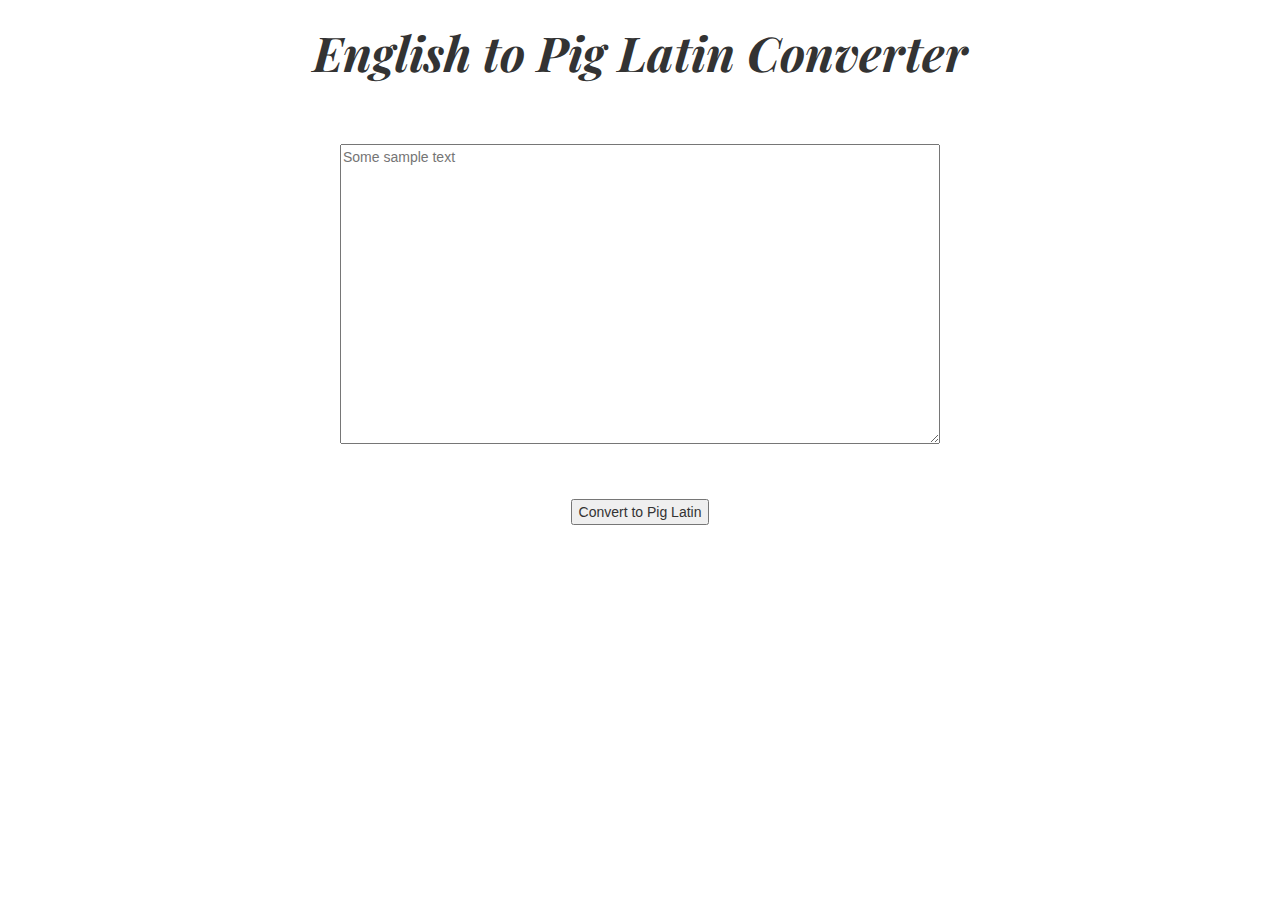
==== index.html @ 84a4ff58 "Initial committ" ====
<!DOCTYPE html>
<html lang="en">
  <head>
    <meta charset="utf-8">
    <meta http-equiv="X-UA-Compatible" content="IE=edge">
    <meta name="viewport" content="width=device-width, initial-scale=1">
    <title>English-Pig Latin Converter</title>

    <!-- Latest compiled and minified CSS -->
    <link rel="stylesheet" href="https://maxcdn.bootstrapcdn.com/bootstrap/3.3.2/css/bootstrap.min.css">
    <link href='http://fonts.googleapis.com/css?family=Playfair+Display:400,700,900,400italic,700italic' rel='stylesheet' type='text/css'>
    <link rel="stylesheet" href="css/styles.css">

    <!-- HTML5 shim and Respond.js for IE8 support of HTML5 elements and media queries -->
    <!-- WARNING: Respond.js doesn't work if you view the page via file:// -->
    <!--[if lt IE 9]>
      <script src="https://oss.maxcdn.com/html5shiv/3.7.2/html5shiv.min.js"></script>
      <script src="https://oss.maxcdn.com/respond/1.4.2/respond.min.js"></script>
    <![endif]-->
  </head>
  <body>
  
    <div class="container">
        
        <div class="row text-center">
            
            <h1 class="header-title">English to Pig Latin Converter</h1>
            
        </div>
        
        <div class="row text-center">
        
            <form action="javascript:getEnglish();">
                
                <textarea name="English" id="English" placeholder="Some sample text"></textarea>
                <br/>
                <button type="submit">Convert to Pig Latin</button>
                
            </form>
        
        </div>
    
        <div class="row text-center">
    
            <div id="textOutput">
                &nbsp;    
            </div>
        
        </div>
    
    </div>
    
    <!-- jQuery (necessary for Bootstrap's JavaScript plugins) -->
    <script src="https://ajax.googleapis.com/ajax/libs/jquery/1.11.2/jquery.min.js"></script>
    <!-- Include all compiled plugins (below), or include individual files as needed -->
    
    <!-- Latest compiled and minified JavaScript -->
    <script src="https://maxcdn.bootstrapcdn.com/bootstrap/3.3.2/js/bootstrap.min.js"></script>
    
    <script src="js/piglatin.js"></script>
      
  </body>
</html>
---- css/styles.css ----
#English {
    width:600px;
    height:300px;
    margin: 50px 0px 50px 0px;
}

.header-title {
    font: 700 oblique 48px "Playfair Display";
}
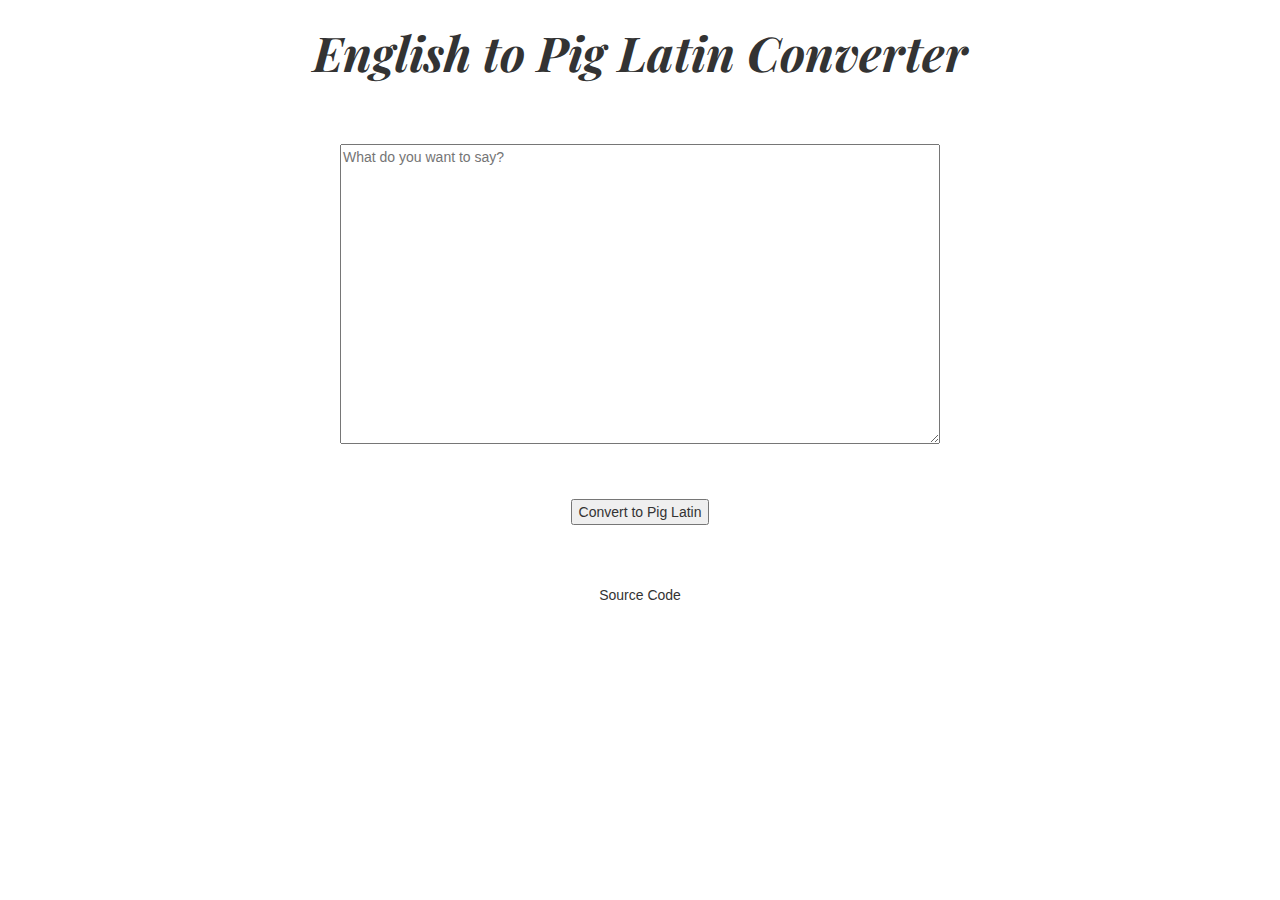
==== commit 12a0da08: "Modularized functions" ====
--- a/index.html
+++ b/index.html
@@ -1,38 +1,36 @@
 <!DOCTYPE html>
 <html lang="en">
-  <head>
-    <meta charset="utf-8">
-    <meta http-equiv="X-UA-Compatible" content="IE=edge">
-    <meta name="viewport" content="width=device-width, initial-scale=1">
-    <title>English-Pig Latin Converter</title>
+    <head>
+        <meta charset="utf-8">
+        <meta http-equiv="X-UA-Compatible" content="IE=edge">
+        <meta name="viewport" content="width=device-width, initial-scale=1">
+        <title>English-Pig Latin Converter</title>
+        
+        <link rel="stylesheet" href="https://maxcdn.bootstrapcdn.com/bootstrap/3.3.2/css/bootstrap.min.css">
+        
+        <link href='https://fonts.googleapis.com/css?family=Playfair+Display:400,700,900,400italic,700italic' rel='stylesheet' type='text/css'>
+        <link rel="stylesheet" href="css/styles.css">
 
-    <!-- Latest compiled and minified CSS -->
-    <link rel="stylesheet" href="https://maxcdn.bootstrapcdn.com/bootstrap/3.3.2/css/bootstrap.min.css">
-    <link href='http://fonts.googleapis.com/css?family=Playfair+Display:400,700,900,400italic,700italic' rel='stylesheet' type='text/css'>
-    <link rel="stylesheet" href="css/styles.css">
-
-    <!-- HTML5 shim and Respond.js for IE8 support of HTML5 elements and media queries -->
-    <!-- WARNING: Respond.js doesn't work if you view the page via file:// -->
-    <!--[if lt IE 9]>
-      <script src="https://oss.maxcdn.com/html5shiv/3.7.2/html5shiv.min.js"></script>
-      <script src="https://oss.maxcdn.com/respond/1.4.2/respond.min.js"></script>
-    <![endif]-->
-  </head>
-  <body>
+        <!-- HTML5 shim and Respond.js for IE8 support of HTML5 elements and media queries -->
+        <!-- WARNING: Respond.js doesn't work if you view the page via file:// -->
+        <!--[if lt IE 9]>
+            <script src="https://oss.maxcdn.com/html5shiv/3.7.2/html5shiv.min.js"></script>
+            <script src="https://oss.maxcdn.com/respond/1.4.2/respond.min.js"></script>
+        <![endif]-->
+    </head>
+    <body>
   
-    <div class="container">
-        
-        <div class="row text-center">
+        <div class="container">
             
-            <h1 class="header-title">English to Pig Latin Converter</h1>
-            
-        </div>
+            <div class="row text-center">
+                <h1 class="header-title">English to Pig Latin Converter</h1>
+            </div>
         
         <div class="row text-center">
         
             <form action="javascript:getEnglish();">
                 
-                <textarea name="English" id="English" placeholder="Some sample text"></textarea>
+                <textarea name="English" id="English" placeholder="What do you want to say?"></textarea>
                 <br/>
                 <button type="submit">Convert to Pig Latin</button>
                 
@@ -48,16 +46,20 @@
         
         </div>
     
+        <div class="row text-center">
+        
+            <p>Source Code</p>
+           
+        </div> 
+    
     </div>
     
-    <!-- jQuery (necessary for Bootstrap's JavaScript plugins) -->
-    <script src="https://ajax.googleapis.com/ajax/libs/jquery/1.11.2/jquery.min.js"></script>
-    <!-- Include all compiled plugins (below), or include individual files as needed -->
+        <!--<script src="https://ajax.googleapis.com/ajax/libs/jquery/1.11.2/jquery.min.js"></script>-->
     
-    <!-- Latest compiled and minified JavaScript -->
-    <script src="https://maxcdn.bootstrapcdn.com/bootstrap/3.3.2/js/bootstrap.min.js"></script>
+        <!-- Latest compiled and minified JavaScript -->
+        <!--<script src="https://maxcdn.bootstrapcdn.com/bootstrap/3.3.2/js/bootstrap.min.js"></script>-->
     
-    <script src="js/piglatin.js"></script>
-      
-  </body>
+        <script src="js/piglatin.js"></script>
+
+    </body>
 </html>--- a/css/styles.css
+++ b/css/styles.css
@@ -4,6 +4,10 @@
     margin: 50px 0px 50px 0px;
 }
 
+#textOutput {
+    margin: 20px 0px 20px 0px;
+}
+
 .header-title {
     font: 700 oblique 48px "Playfair Display";
 }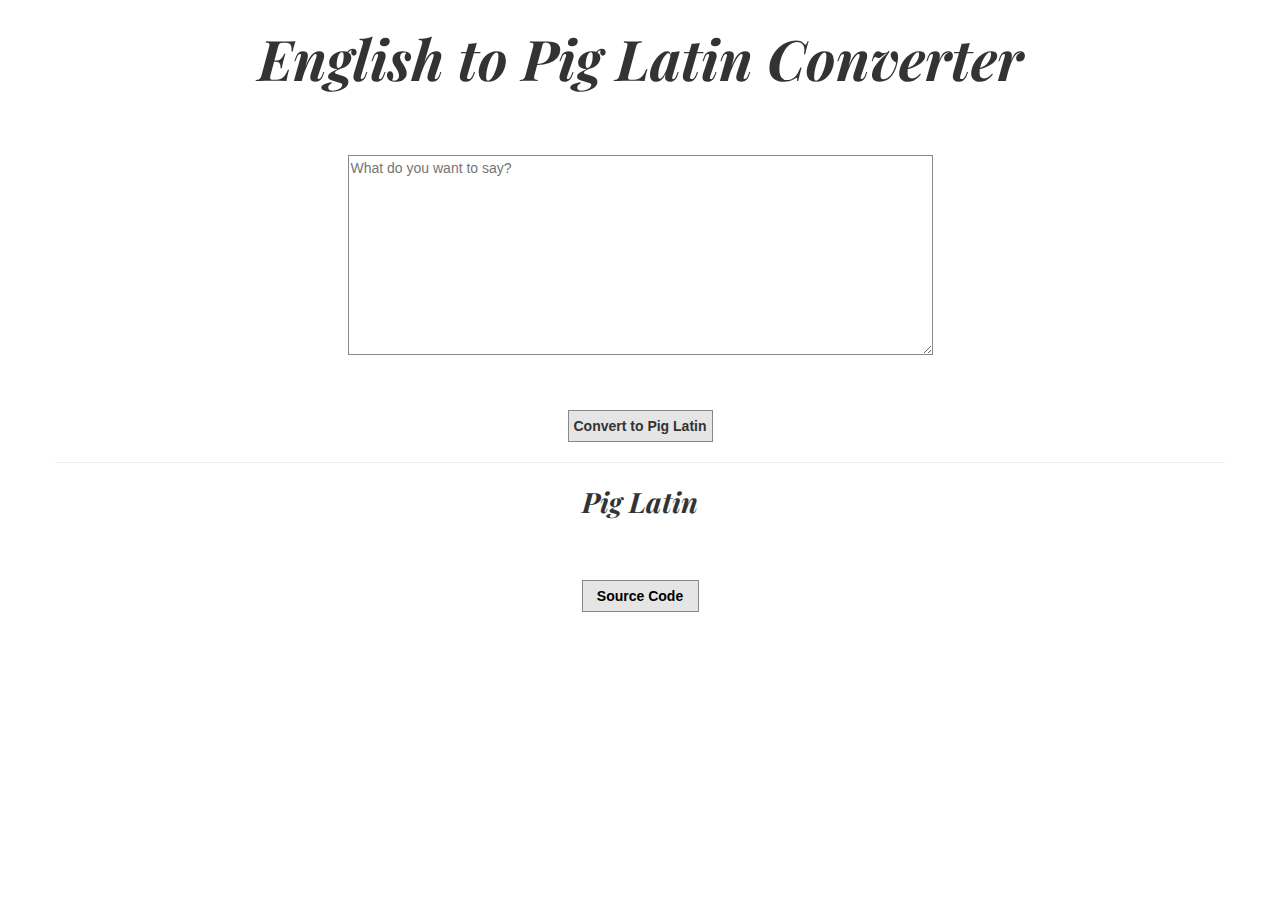
==== commit f825d9a3: "Design changes" ====
--- a/index.html
+++ b/index.html
@@ -32,23 +32,28 @@
                 
                 <textarea name="English" id="English" placeholder="What do you want to say?"></textarea>
                 <br/>
-                <button type="submit">Convert to Pig Latin</button>
+                <button id="Convert" type="submit">Convert to Pig Latin</button>
                 
             </form>
         
-        </div>
-    
-        <div class="row text-center">
-    
-            <div id="textOutput">
-                &nbsp;    
+        <hr />
+        
+            <div id="PigLatinContainer">
+            
+                <h2>Pig Latin</h2>
+        
+                <div id="textOutput">
+                    &nbsp;    
+                </div>
+        
             </div>
+        
         
         </div>
     
-        <div class="row text-center">
-        
-            <p>Source Code</p>
+        <div class="row text-center" id="SourceCodeContainer">
+
+            <div class="SourceCode"><a href="https://github.com/alulsh/Pig-Latin-Translator">Source Code</a></div>
            
         </div> 
     
--- a/css/styles.css
+++ b/css/styles.css
@@ -1,13 +1,51 @@
+.header-title {
+    font: 700 oblique 4em "Playfair Display";
+}
+
 #English {
-    width:600px;
-    height:300px;
+    width:50%;
+    height:200px;
     margin: 50px 0px 50px 0px;
+    border: 1px solid #888;
 }
 
 #textOutput {
     margin: 20px 0px 20px 0px;
+    width: 50%;
+    margin: auto;
+    text-align: justify;
 }
 
-.header-title {
-    font: 700 oblique 48px "Playfair Display";
+#PigLatinContainer {
+    margin-top: 20px;
+}
+
+#PigLatinContainer h2 {
+    font: 700 oblique 2em "Playfair Display";
+}
+
+#Convert, .SourceCode {
+    margin: auto;
+    padding: 5px;
+    font-weight: bold;
+    border: 1px solid #888;
+    background: #D8D8D8;
+    background: rgba(0,0,0,0.1);
+}
+
+.SourceCode {
+    width: 10%;
+}
+
+#Convert:hover, .SourceCode:hover {
+    box-shadow: 1px 1px 1px #888;
+}
+
+.SourceCode a, .SourceCode a:hover {
+    color: #000;
+    text-decoration: none;
+}
+
+#SourceCodeContainer {
+    margin-top: 30px;
 }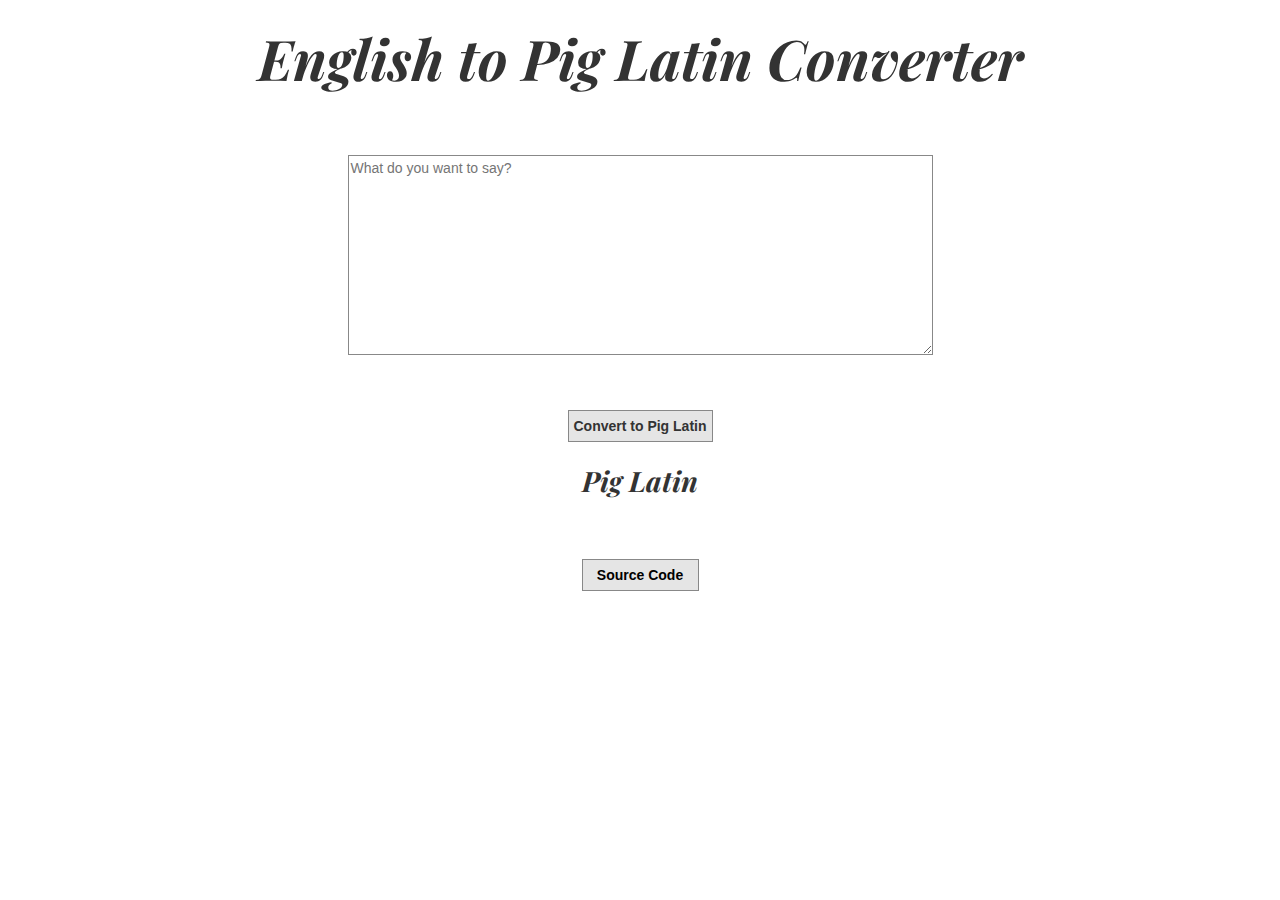
==== commit e4c00162: "Removed hr" ====
--- a/index.html
+++ b/index.html
@@ -36,8 +36,6 @@
                 
             </form>
         
-        <hr />
-        
             <div id="PigLatinContainer">
             
                 <h2>Pig Latin</h2>
@@ -59,12 +57,7 @@
     
     </div>
     
-        <!--<script src="https://ajax.googleapis.com/ajax/libs/jquery/1.11.2/jquery.min.js"></script>-->
-    
-        <!-- Latest compiled and minified JavaScript -->
-        <!--<script src="https://maxcdn.bootstrapcdn.com/bootstrap/3.3.2/js/bootstrap.min.js"></script>-->
-    
-        <script src="js/piglatin.js"></script>
+    <script src="js/piglatin.js"></script>
 
     </body>
 </html>